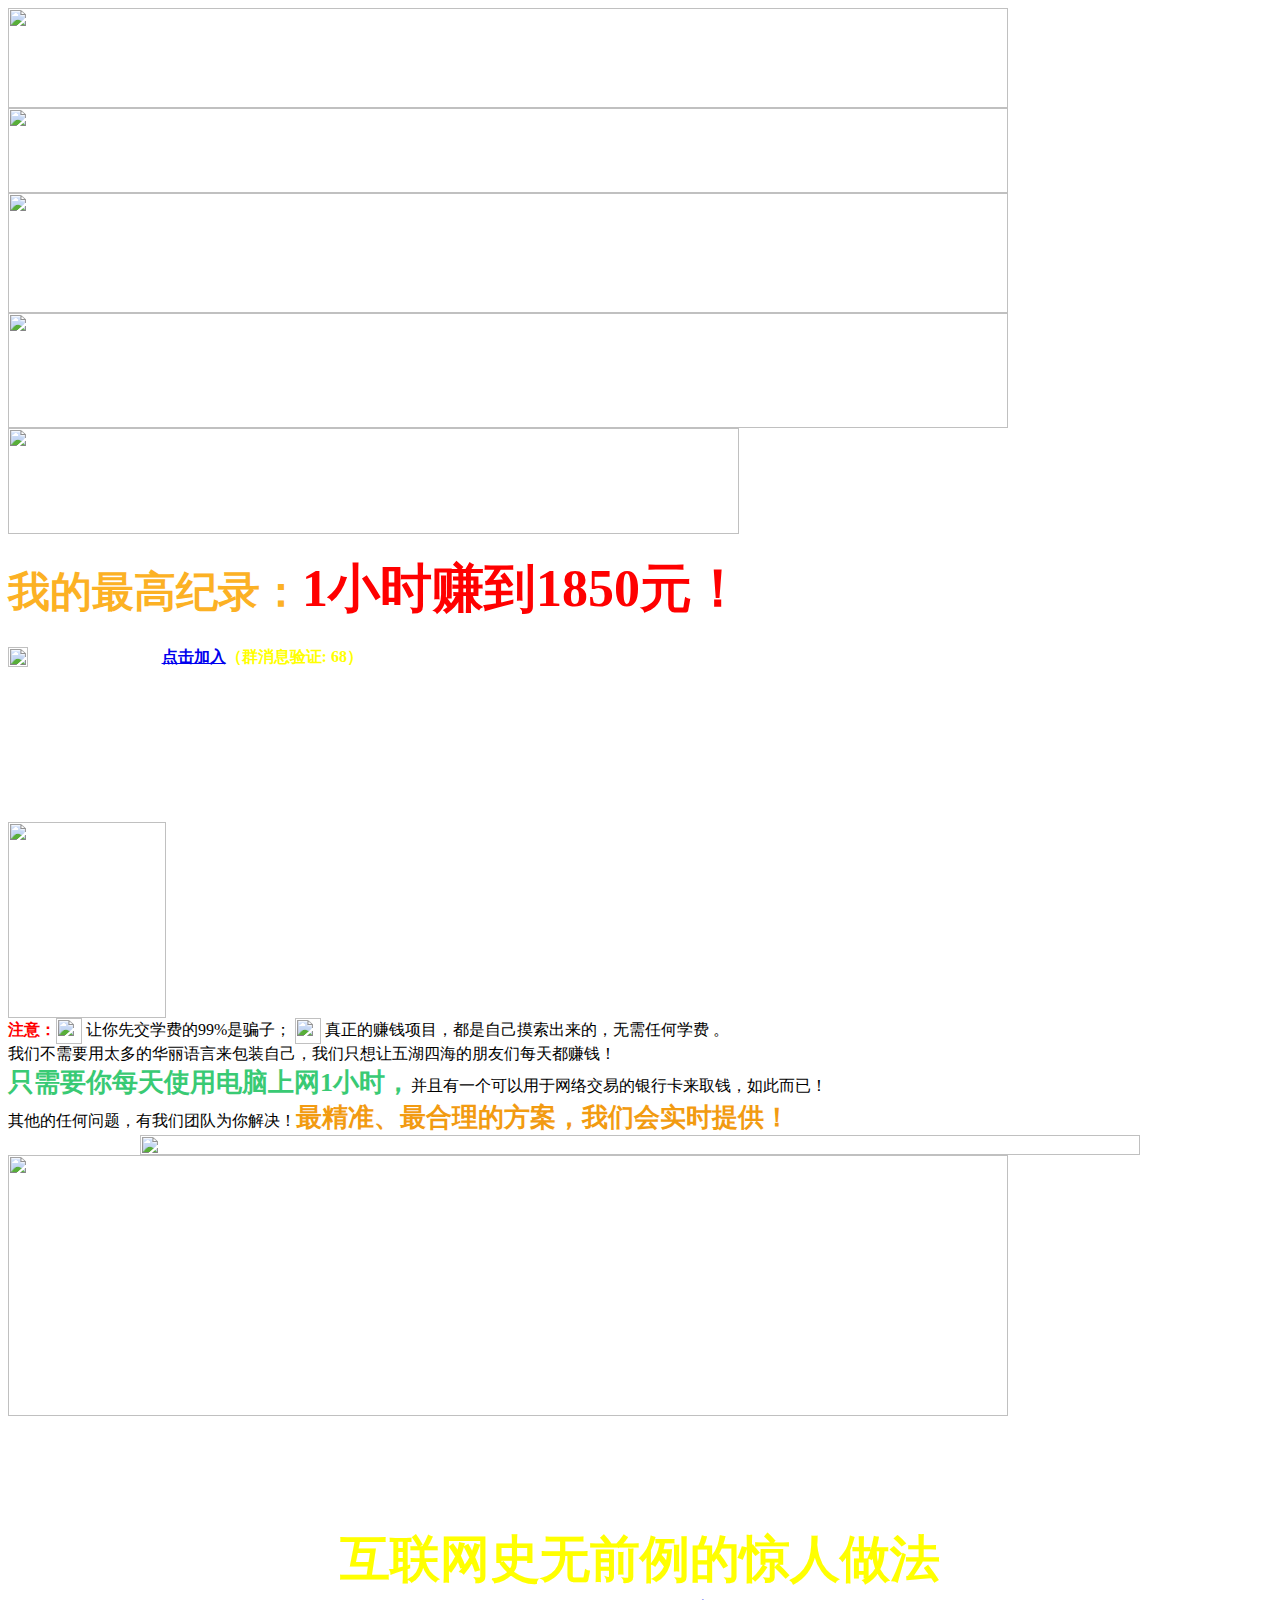
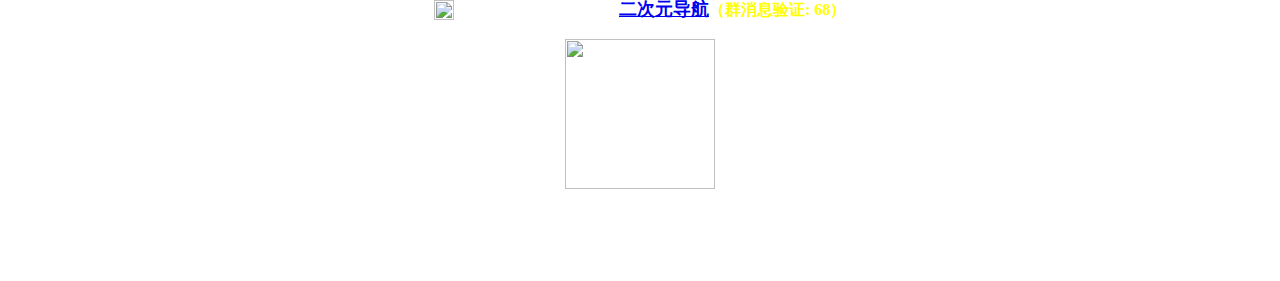
==== Index.html @ a760e912 "Add files via upload" ====
<!DOCTYPE html PUBLIC "-//W3C//DTD XHTML 1.0 Transitional//EN" "http://www.w3.org/TR/xhtml1/DTD/xhtml1-transitional.dtd">
<html xmlns="http://www.w3.org/1999/xhtml">
<head>
<meta http-equiv="Content-Type" content="text/html; charset=gbk">
<title>��ӭ���������ǣ�</title>
<meta name="GENERATOR" content="MSHTML 8.00.7601.18448">
<link rel="stylesheet" type="text/css" href="css/jz.css">
</head>

<body>
<div class="cz_bg">
	<div class="cz_img">
        <img src="picture/web_1.jpg" height="100" width="1000">
        <img src="picture/web_2.jpg" height="85" width="1000">
        <img src="picture/web_3.jpg" height="120" width="1000">
        <img src="picture/web_4.jpg" border="0" height="115" width="1000">
    </div>
</div>
<div class="cz_k">
	<div class="cz_swql">
		<div class="cz_sl">
			<div><img src="picture/m_img_1.jpg" height="106" width="731"></div>
			<div style="margin-top:20px;"><span style="font-family:'΢���ź�'; font-size:42px; color:#fcb124; font-weight:bold; ">�ҵ���߼�¼��</span><span style="font-family:'΢���ź�'; font-size:52px; color:#f00; font-weight:bold; ">1Сʱ׬��1850Ԫ��</span></div>
			<div class="cz_qq">
			  <p><span style="font-family:'΢���ź�'; font-size:22px; color:#fff; font-weight:bold; "><img src="picture/qq_ico.png" style="vertical-align:middle;" height="20" width="20">QQȺ:123456</span> <span style="font-family:'΢���ź�'; font-size:16px; color:#fff; font-weight:bold; "><a href="https://www.xkwo.com" target="_blank">�������</a></span><span style="font-family:'΢���ź�'; font-size:16px; color:#ff0; font-weight:bold; ">��Ⱥ��Ϣ��֤: 68��</span></p>
			  <p>&nbsp;</p>
			  <p>&nbsp;</p>
			  <p>&nbsp;</p>
			  <p>&nbsp;</p>
			</div>
		</div>
	</div>
	<div class="cz_sr"><img src="picture/money_ico.jpg" height="196" width="158"></div>
	
	<div style="clear:both"></div>
	<div class="cz_zy">
	  <span style="color:#f00; font-weight:bold;">ע�⣺</span><img src="picture/one_ico.jpg" style="vertical-align:middle;" height="26" width="26"> �����Ƚ�ѧ�ѵ�99%��ƭ�ӣ� <img src="picture/two_ico.jpg" style="vertical-align:middle;" height="26" width="26"> ������׬Ǯ��Ŀ�������Լ����������ģ������κ�ѧ�� ��
	</div>
</div>

<div class="cz_js">
	���ǲ���Ҫ��̫��Ļ�����������װ�Լ�������ֻ��������ĺ���������ÿ�춼׬Ǯ��<br>
	<span style="font-size:26px; color:#39ca74; font-weight:bold;">ֻ��Ҫ��ÿ��ʹ�õ�������1Сʱ��</span>������һ�������������罻�׵����п���ȡǮ����˶��ѣ�<br>
	�������κ����⣬�������Ŷ�Ϊ������<span style="font-size:26px; color:#f29b11; font-weight:bold;">�׼��������ķ��������ǻ�ʵʱ�ṩ��</span>
</div>
<div style="width:1000px; margin:0 auto;"><img src="picture/meiti_1.jpg" height="20" width="1000"></div>
<div class="cz_mt">
  <div class="cz_mt1"><img src="picture/meiti_2.jpg" border="0" height="261" width="1000"></div>
</div>
<div class="cz_bot">
  <div style=" text-align:center; margin-top:40px;padding-bottom:50px; font-family:'΢���ź�';">
    <p><span style="font-size:26px; font-weight:bold; color:#fff;">���������ŶӾ������ޣ�ÿ��ֻΪ���������ṩ��Ŀ�ƻ�����<br>
      �ȵ��ȵã���ץ��ʱ�䣡</span><br>
  <span style="font-size:50px; font-weight:bold; color:#ff0;">������ʷ��ǰ���ľ�������</span><br>
  <span style="font-family:'΢���ź�'; font-size:22px; color:#fff; font-weight:bold; "><img src="picture/qq_ico.png" style="vertical-align:middle;" height="20" width="20">СKQQ��460551</span> <span style="font-family:'΢���ź�'; font-size:18px; color:#fff; font-weight:bold;"><a href="http://wxxdh.com/" target="_blank">����Ԫ����</a></span><span style="font-family:'΢���ź�'; font-size:16px; color:#ff0; font-weight:bold; ">��Ⱥ��Ϣ��֤: 68��</span></p>
    <p><img src="images/1519721470712.png" width="150" height="150" /><br>
      <br>
        </p>
  </div>
</div>
</body>
</html>
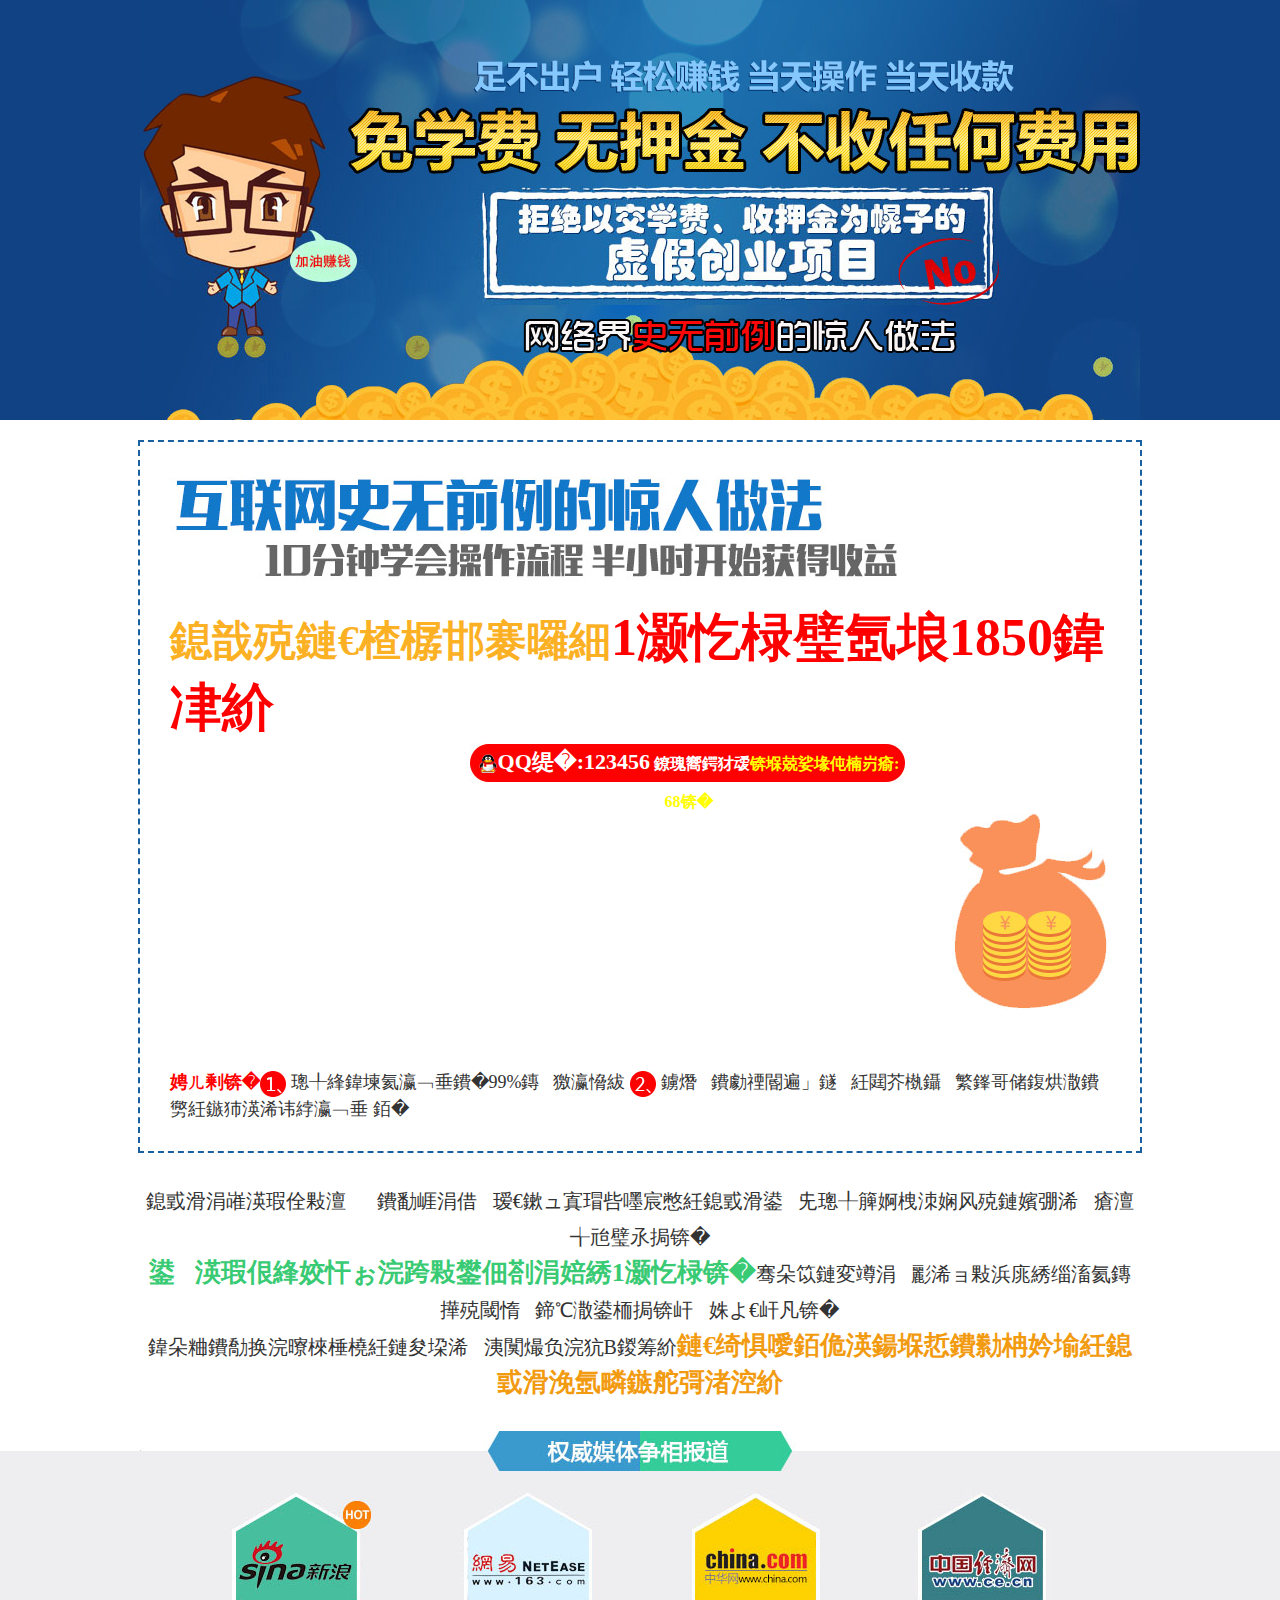
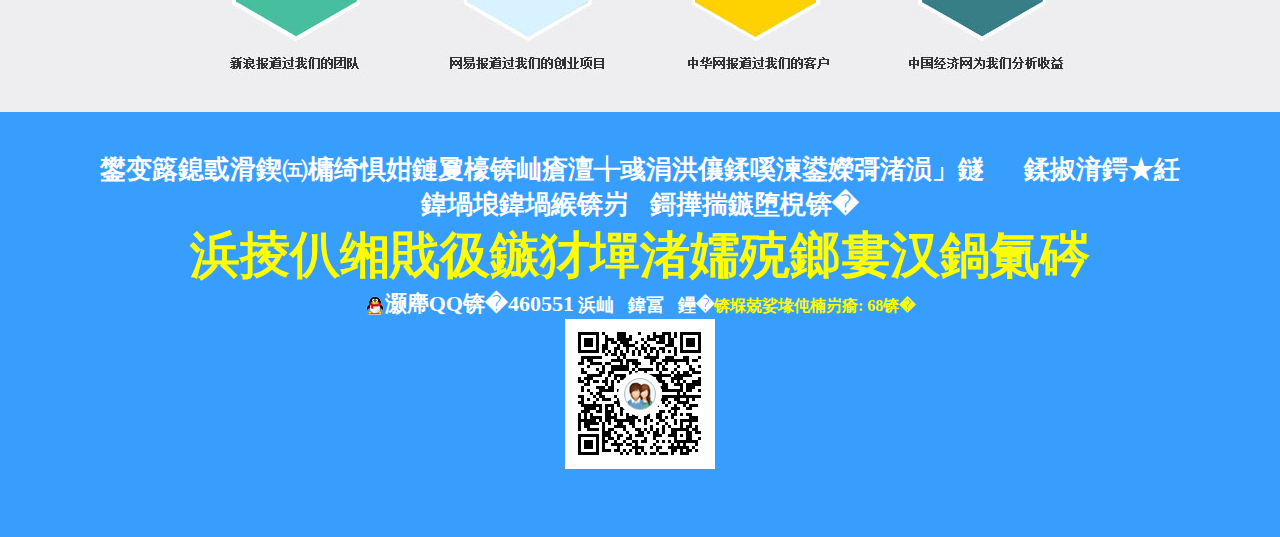
==== commit 1ef814ee: "增加文字" ====
--- a/Index.html
+++ b/Index.html
@@ -2,7 +2,7 @@
 <html xmlns="http://www.w3.org/1999/xhtml">
 <head>
 <meta http-equiv="Content-Type" content="text/html; charset=gbk">
-<title>��ӭ���������ǣ�</title>
+<title>欢迎您加入我们！</title>
 <meta name="GENERATOR" content="MSHTML 8.00.7601.18448">
 <link rel="stylesheet" type="text/css" href="css/jz.css">
 </head>
@@ -20,9 +20,9 @@
 	<div class="cz_swql">
 		<div class="cz_sl">
 			<div><img src="picture/m_img_1.jpg" height="106" width="731"></div>
-			<div style="margin-top:20px;"><span style="font-family:'΢���ź�'; font-size:42px; color:#fcb124; font-weight:bold; ">�ҵ���߼�¼��</span><span style="font-family:'΢���ź�'; font-size:52px; color:#f00; font-weight:bold; ">1Сʱ׬��1850Ԫ��</span></div>
+			<div style="margin-top:20px;"><span style="font-family:'微软雅黑'; font-size:42px; color:#fcb124; font-weight:bold; ">我的最高纪录：</span><span style="font-family:'微软雅黑'; font-size:52px; color:#f00; font-weight:bold; ">1小时赚到1850元！</span></div>
 			<div class="cz_qq">
-			  <p><span style="font-family:'΢���ź�'; font-size:22px; color:#fff; font-weight:bold; "><img src="picture/qq_ico.png" style="vertical-align:middle;" height="20" width="20">QQȺ:123456</span> <span style="font-family:'΢���ź�'; font-size:16px; color:#fff; font-weight:bold; "><a href="https://www.xkwo.com" target="_blank">�������</a></span><span style="font-family:'΢���ź�'; font-size:16px; color:#ff0; font-weight:bold; ">��Ⱥ��Ϣ��֤: 68��</span></p>
+			  <p><span style="font-family:'微软雅黑'; font-size:22px; color:#fff; font-weight:bold; "><img src="picture/qq_ico.png" style="vertical-align:middle;" height="20" width="20">QQ群:123456</span> <span style="font-family:'微软雅黑'; font-size:16px; color:#fff; font-weight:bold; "><a href="https://www.xkwo.com" target="_blank">点击加入</a></span><span style="font-family:'微软雅黑'; font-size:16px; color:#ff0; font-weight:bold; ">（群消息验证: 68）</span></p>
 			  <p>&nbsp;</p>
 			  <p>&nbsp;</p>
 			  <p>&nbsp;</p>
@@ -34,29 +34,29 @@
 	
 	<div style="clear:both"></div>
 	<div class="cz_zy">
-	  <span style="color:#f00; font-weight:bold;">ע�⣺</span><img src="picture/one_ico.jpg" style="vertical-align:middle;" height="26" width="26"> �����Ƚ�ѧ�ѵ�99%��ƭ�ӣ� <img src="picture/two_ico.jpg" style="vertical-align:middle;" height="26" width="26"> ������׬Ǯ��Ŀ�������Լ����������ģ������κ�ѧ�� ��
+	  <span style="color:#f00; font-weight:bold;">注意：</span><img src="picture/one_ico.jpg" style="vertical-align:middle;" height="26" width="26"> 让你先交学费的99%是骗子； <img src="picture/two_ico.jpg" style="vertical-align:middle;" height="26" width="26"> 真正的赚钱项目，都是自己摸索出来的，无需任何学费 。
 	</div>
 </div>
 
 <div class="cz_js">
-	���ǲ���Ҫ��̫��Ļ�����������װ�Լ�������ֻ��������ĺ���������ÿ�춼׬Ǯ��<br>
-	<span style="font-size:26px; color:#39ca74; font-weight:bold;">ֻ��Ҫ��ÿ��ʹ�õ�������1Сʱ��</span>������һ�������������罻�׵����п���ȡǮ����˶��ѣ�<br>
-	�������κ����⣬�������Ŷ�Ϊ������<span style="font-size:26px; color:#f29b11; font-weight:bold;">�׼��������ķ��������ǻ�ʵʱ�ṩ��</span>
+	我们不需要用太多的华丽语言来包装自己，我们只想让五湖四海的朋友们每天都赚钱！<br>
+	<span style="font-size:26px; color:#39ca74; font-weight:bold;">只需要你每天使用电脑上网1小时，</span>并且有一个可以用于网络交易的银行卡来取钱，如此而已！<br>
+	其他的任何问题，有我们团队为你解决！<span style="font-size:26px; color:#f29b11; font-weight:bold;">最精准、最合理的方案，我们会实时提供！</span>
 </div>
 <div style="width:1000px; margin:0 auto;"><img src="picture/meiti_1.jpg" height="20" width="1000"></div>
 <div class="cz_mt">
   <div class="cz_mt1"><img src="picture/meiti_2.jpg" border="0" height="261" width="1000"></div>
 </div>
 <div class="cz_bot">
-  <div style=" text-align:center; margin-top:40px;padding-bottom:50px; font-family:'΢���ź�';">
-    <p><span style="font-size:26px; font-weight:bold; color:#fff;">���������ŶӾ������ޣ�ÿ��ֻΪ���������ṩ��Ŀ�ƻ�����<br>
-      �ȵ��ȵã���ץ��ʱ�䣡</span><br>
-  <span style="font-size:50px; font-weight:bold; color:#ff0;">������ʷ��ǰ���ľ�������</span><br>
-  <span style="font-family:'΢���ź�'; font-size:22px; color:#fff; font-weight:bold; "><img src="picture/qq_ico.png" style="vertical-align:middle;" height="20" width="20">СKQQ��460551</span> <span style="font-family:'΢���ź�'; font-size:18px; color:#fff; font-weight:bold;"><a href="http://wxxdh.com/" target="_blank">����Ԫ����</a></span><span style="font-family:'΢���ź�'; font-size:16px; color:#ff0; font-weight:bold; ">��Ⱥ��Ϣ��֤: 68��</span></p>
+  <div style=" text-align:center; margin-top:40px;padding-bottom:50px; font-family:'微软雅黑';">
+    <p><span style="font-size:26px; font-weight:bold; color:#fff;">由于我们团队精力有限，每天只为部分朋友提供项目计划服务，<br>
+      先到先得，请抓紧时间！</span><br>
+  <span style="font-size:50px; font-weight:bold; color:#ff0;">互联网史无前例的惊人做法</span><br>
+  <span style="font-family:'微软雅黑'; font-size:22px; color:#fff; font-weight:bold; "><img src="picture/qq_ico.png" style="vertical-align:middle;" height="20" width="20">小KQQ：460551</span> <span style="font-family:'微软雅黑'; font-size:18px; color:#fff; font-weight:bold;"><a href="http://wxxdh.com/" target="_blank">二次元导航</a></span><span style="font-family:'微软雅黑'; font-size:16px; color:#ff0; font-weight:bold; ">（群消息验证: 68）</span></p>
     <p><img src="images/1519721470712.png" width="150" height="150" /><br>
       <br>
         </p>
   </div>
 </div>
 </body>
-</html>+</html>
--- a/css/jz.css
+++ b/css/jz.css
@@ -0,0 +1,37 @@
+/* CSS Document */
+body,div,dl,dt,dd,ul,ol,li,h1,h2,h3,h4,h5,h6,pre,code,form,fieldset,legend,input,button,textarea,p,blockquote,th,td{margin:0;padding:0;}
+
+table{border-collapse:collapse;border-spacing:0;}
+fieldset,img{border:0;}
+address,caption,cite,code,dfn,em,strong,th,var,optgroup{font-style:inherit;font-weight:inherit;}
+del,ins{text-decoration:none;}
+li{list-style:none;}
+ul,li {list-style:none;}
+caption,th{text-align:left;}
+h1,h2,h3,h4,h5,h6{font-size:100%;font-weight:normal;}
+q:before,q:after{content:'';}
+abbr,acronym{border:0;font-variant:normal;}
+sup{vertical-align:baseline;}   
+sub{vertical-align:baseline;}
+legend{color:#000;}
+a{ text-decoration:none; color:#FFF}
+a:hover{color:#2f7eba}
+input,button,textarea,select,optgroup,option{font-family:inherit;font-size:inherit;font-style:inherit;font-weight:inherit;}
+input,button,textarea,select{*font-size:100%;}
+header,nav,section,article,footer,figure{ margin:0px; padding:0px; display:block}
+
+
+.cz_bg{width:100%; height:100%;  overflow:hidden;!important;background:#114384;}
+.cz_img{ width:1000px; margin:0 auto;}
+.cz_k{ border:2px dashed #18609f; padding-bottom:30px; width:1000px; margin:0 auto; margin-top:20px;height:100%;  overflow:hidden;!important;}
+
+.cz_swql{}
+.cz_sr{ float:right; margin-top:30px; margin-right:30px; margin-bottom:30px; display:inline;}
+.cz_sl{ float:left;margin-top:35px; margin-left:30px;display:inline;}
+.cz_qq{ background-image:url(../images/qqqun_bg.jpg); width:437px; height:41px; text-align:center; line-height:240%; margin-left:300px;}
+.cz_zy{ margin-left:30px;font-family:'΢���ź�'; font-size:18px; color:#333; margin-top:30px; width:930px;}
+.cz_js{ font-family:"΢���ź�"; font-size:20px; color:#333; width:1000px; margin:0 auto; text-align:center; line-height:180%; margin-top:30px; margin-bottom:30px;}
+
+.cz_bot{width:100%; height:100%;  overflow:hidden;!important;background:#389efd;}
+.cz_mt{  font-size:12px; color:#333; width:100%; background-color:#eeeef0}
+.cz_mt1{  margin:0 auto; width:1000px;}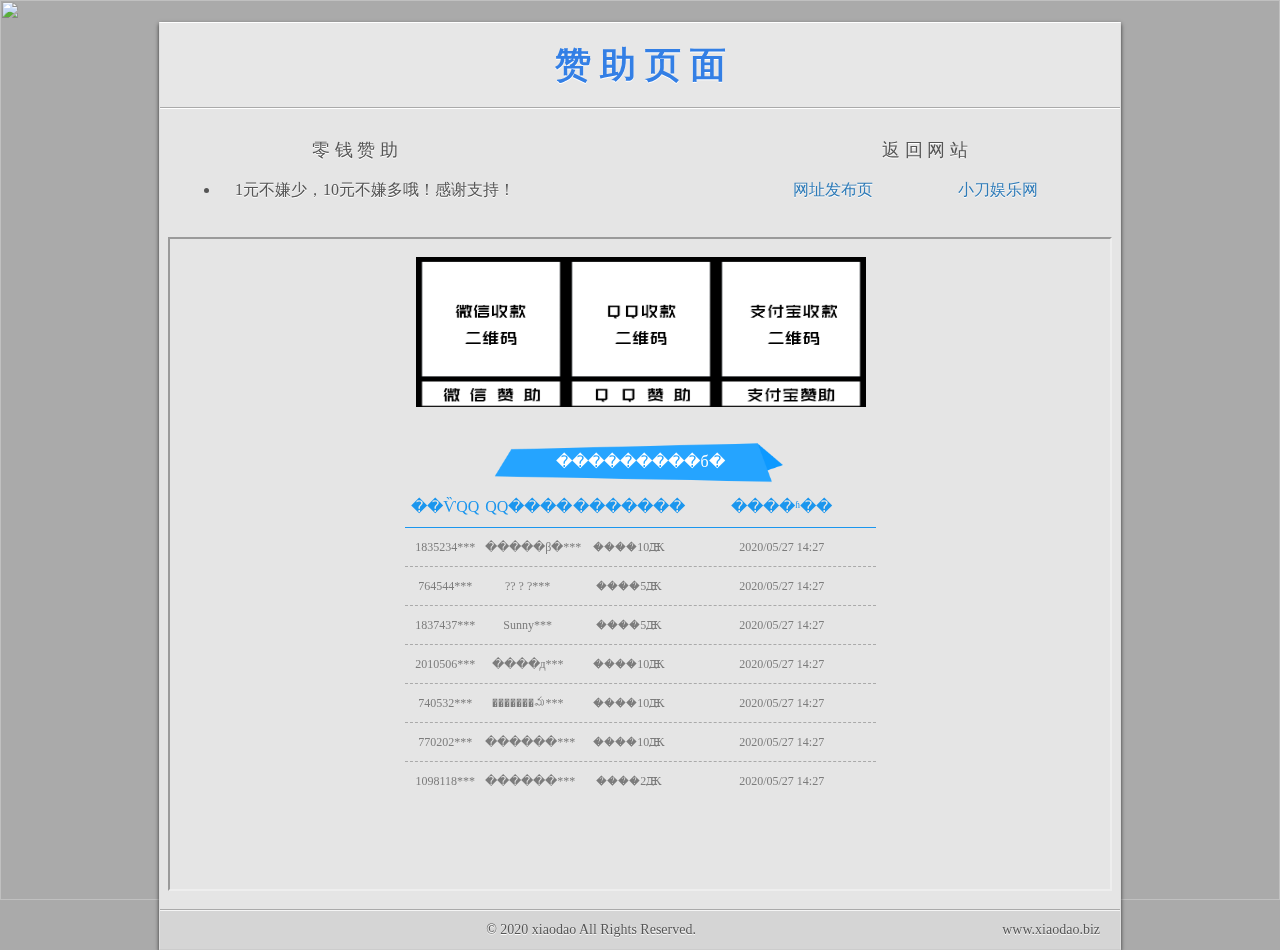
==== commit 3b509f69: "调整模板" ====
--- a/Index.html
+++ b/Index.html
@@ -1,62 +1,80 @@
-<!DOCTYPE html PUBLIC "-//W3C//DTD XHTML 1.0 Transitional//EN" "http://www.w3.org/TR/xhtml1/DTD/xhtml1-transitional.dtd">
-<html xmlns="http://www.w3.org/1999/xhtml">
-<head>
-<meta http-equiv="Content-Type" content="text/html; charset=gbk">
-<title>欢迎您加入我们！</title>
-<meta name="GENERATOR" content="MSHTML 8.00.7601.18448">
-<link rel="stylesheet" type="text/css" href="css/jz.css">
+﻿<head>
+<meta charset="utf-8">
+<title>赞助页面 - 小刀娱乐网www.xiaodao.biz</title>
+<meta name="description" content="">
+<meta name="author" content="">
+<meta name="viewport" content="width=device-width,initial-scale=1">
+<link rel="stylesheet" href="css/404style.css">
+<style type="text/css">
+@font-face{font-family:Xuven;src:url(css/98k.ttf)}@font-face{font-family:Qiu;src:url(css/qiuyan.ttf)}
+</style>
 </head>
-
 <body>
-<div class="cz_bg">
-	<div class="cz_img">
-        <img src="picture/web_1.jpg" height="100" width="1000">
-        <img src="picture/web_2.jpg" height="85" width="1000">
-        <img src="picture/web_3.jpg" height="120" width="1000">
-        <img src="picture/web_4.jpg" border="0" height="115" width="1000">
-    </div>
-</div>
-<div class="cz_k">
-	<div class="cz_swql">
-		<div class="cz_sl">
-			<div><img src="picture/m_img_1.jpg" height="106" width="731"></div>
-			<div style="margin-top:20px;"><span style="font-family:'微软雅黑'; font-size:42px; color:#fcb124; font-weight:bold; ">我的最高纪录：</span><span style="font-family:'微软雅黑'; font-size:52px; color:#f00; font-weight:bold; ">1小时赚到1850元！</span></div>
-			<div class="cz_qq">
-			  <p><span style="font-family:'微软雅黑'; font-size:22px; color:#fff; font-weight:bold; "><img src="picture/qq_ico.png" style="vertical-align:middle;" height="20" width="20">QQ群:123456</span> <span style="font-family:'微软雅黑'; font-size:16px; color:#fff; font-weight:bold; "><a href="https://www.xkwo.com" target="_blank">点击加入</a></span><span style="font-family:'微软雅黑'; font-size:16px; color:#ff0; font-weight:bold; ">（群消息验证: 68）</span></p>
-			  <p>&nbsp;</p>
-			  <p>&nbsp;</p>
-			  <p>&nbsp;</p>
-			  <p>&nbsp;</p>
-			</div>
+<br>
+<div id="error-container">
+	<div id="error">
+		<div id="pacman">
 		</div>
 	</div>
-	<div class="cz_sr"><img src="picture/money_ico.jpg" height="196" width="158"></div>
-	
-	<div style="clear:both"></div>
-	<div class="cz_zy">
-	  <span style="color:#f00; font-weight:bold;">注意：</span><img src="picture/one_ico.jpg" style="vertical-align:middle;" height="26" width="26"> 让你先交学费的99%是骗子； <img src="picture/two_ico.jpg" style="vertical-align:middle;" height="26" width="26"> 真正的赚钱项目，都是自己摸索出来的，无需任何学费 。
+	<div id="container">
+		<div id="title">
+			<h1 style="text-align:center"><span style="font-family:Qiu,'';color:#337FE5">赞 助 页 面</span></h1>
+		</div>
+		<div id="content">
+			<div class="left">
+				<p class="no-top">
+					<span style="font-family:Xuven">零 钱 赞 助</span>
+				</p>
+				<ul>
+					<span style="font-family:Xuven">
+					<li>1元不嫌少，10元不嫌多哦！感谢支持！</li>
+					</span>
+				</ul>
+				<div class="clearfix">
+				</div>
+			</div>
+			<div class="right">
+				<p class="no-top">
+					<span style="font-family:Xuven">返 回 网 站</span>
+				</p>
+				<ul class="links">
+					<span style="font-family:Xuven">
+					<li><a href="http://www.xiaodao.biz/" target="_blank">网址发布页</a></li>
+					</span>
+				</ul>
+				<ul class="links">
+					<span style="font-family:Xuven">
+					<li><a href="https://www.xiaodao.biz/" target="_blank">小刀娱乐网</a></li>
+					</span>
+				</ul>
+				<div class="clearfix">
+				</div>
+			</div>
+			<p style="text-align:center">
+			</p>
+			<p style="text-align:center">
+				<iframe width="98%" height="650" src="zanzhu.html" scrolling="no">
+				</iframe>
+			</p>
+		</div>
+		<div id="footer">
+			<span style="font-family:Xuven">&copy; 2020 xiaodao All Rights Reserved.</span><span class="hostorgcn"><span style="font-family:Xuven">www.xiaodao.biz</span></span>
+		</div>
 	</div>
 </div>
-
-<div class="cz_js">
-	我们不需要用太多的华丽语言来包装自己，我们只想让五湖四海的朋友们每天都赚钱！<br>
-	<span style="font-size:26px; color:#39ca74; font-weight:bold;">只需要你每天使用电脑上网1小时，</span>并且有一个可以用于网络交易的银行卡来取钱，如此而已！<br>
-	其他的任何问题，有我们团队为你解决！<span style="font-size:26px; color:#f29b11; font-weight:bold;">最精准、最合理的方案，我们会实时提供！</span>
+<script language="javascript" type="text/javascript">　　 function Click(){ 
+        　　 alert('小刀娱乐网官方网站：www.x6d.com'); 
+        　　 window.event.returnValue=false; 
+        　　 } 
+        　　 document.oncontextmenu=Click; 
+        　　</script>
+<style type="text/css">
+#radiobg img{position:fixed;top:0;left:0;z-index:-100;width:100%;height:auto;min-width:1024px;min-height:100%}
+</style>
+<div id="radiobg">
+	<img src="http://p17.qhimg.com/bdr/__85/t014e96e52b6df6c6ed.jpg">
 </div>
-<div style="width:1000px; margin:0 auto;"><img src="picture/meiti_1.jpg" height="20" width="1000"></div>
-<div class="cz_mt">
-  <div class="cz_mt1"><img src="picture/meiti_2.jpg" border="0" height="261" width="1000"></div>
-</div>
-<div class="cz_bot">
-  <div style=" text-align:center; margin-top:40px;padding-bottom:50px; font-family:'微软雅黑';">
-    <p><span style="font-size:26px; font-weight:bold; color:#fff;">由于我们团队精力有限，每天只为部分朋友提供项目计划服务，<br>
-      先到先得，请抓紧时间！</span><br>
-  <span style="font-size:50px; font-weight:bold; color:#ff0;">互联网史无前例的惊人做法</span><br>
-  <span style="font-family:'微软雅黑'; font-size:22px; color:#fff; font-weight:bold; "><img src="picture/qq_ico.png" style="vertical-align:middle;" height="20" width="20">小KQQ：460551</span> <span style="font-family:'微软雅黑'; font-size:18px; color:#fff; font-weight:bold;"><a href="http://wxxdh.com/" target="_blank">二次元导航</a></span><span style="font-family:'微软雅黑'; font-size:16px; color:#ff0; font-weight:bold; ">（群消息验证: 68）</span></p>
-    <p><img src="images/1519721470712.png" width="150" height="150" /><br>
-      <br>
-        </p>
-  </div>
-</div>
-</body>
-</html>
+<style type="text/css">
+body{cursor:url(http://ets2.top/571614181-1.cur),default}a:hover,li:hover,img:hover{cursor:url(http://ets2.top/571614181-2.cur),pointer}
+</style>
+</body>--- a/css/404style.css
+++ b/css/404style.css
@@ -0,0 +1,338 @@
+﻿/* HTML5 
+ ，谢谢！
+ */
+
+article, aside, details, figcaption, figure, footer, header, hgroup, nav, section { display: block; }
+audio, canvas, video { display: inline-block; *display: inline; *zoom: 1; }
+audio:not([controls]) { display: none; }
+[hidden] { display: none; }
+
+html { font-size: 100%; overflow-y: scroll; -webkit-text-size-adjust: 100%; -ms-text-size-adjust: 100%; }
+body { margin: 0; font-size: 13px; line-height: 1.231; }
+body, button, input, select, textarea { font-family: 楷体,sans-serif; color: #222; }
+
+::-moz-selection { background: #fe57a1; color: #fff; text-shadow: none; }
+::selection { background: #fe57a1; color: #fff; text-shadow: none; }
+
+a { color: #00e; }
+a:visited { color: #551a8b; }
+a:hover { color: #06e; }
+a:focus { outline: thin dotted; }
+a:hover, a:active { outline: 0; }
+
+abbr[title] { border-bottom: 1px dotted; }
+b, strong { font-weight: bold; }
+blockquote { margin: 1em 40px; }
+dfn { font-style: italic; }
+hr { display: block; height: 1px; border: 0; border-top: 1px solid #ccc; margin: 1em 0; padding: 0; }
+ins { background: #ff9; color: #000; text-decoration: none; }
+mark { background: #ff0; color: #000; font-style: italic; font-weight: bold; }
+pre, code, kbd, samp { font-family: 楷体,monospace, monospace; _font-family: '楷体', monospace; font-size: 1em; }
+pre { white-space: pre; white-space: pre-wrap; word-wrap: break-word; }
+q { quotes: none; }
+q:before, q:after { content: ""; content: none; }
+small { font-size: 85%; }
+sub, sup { font-size: 75%; line-height: 0; position: relative; vertical-align: baseline; }
+sup { top: -0.5em; }
+sub { bottom: -0.25em; }
+ul, ol { margin: 1em 0; padding: 0 0 0 40px; }
+dd { margin: 0 0 0 40px; }
+nav ul, nav ol { list-style: none; list-style-image: none; margin: 0; padding: 0; }
+img { border: 0; -ms-interpolation-mode: bicubic; vertical-align: middle; }
+svg:not(:root) { overflow: hidden; }
+figure { margin: 0; }
+
+form { margin: 0; }
+fieldset { border: 0; margin: 0; padding: 0; }
+label { cursor: pointer; }
+legend { border: 0; *margin-left: -7px; padding: 0; }
+button, input, select, textarea { font-size: 100%; margin: 0; vertical-align: baseline; *vertical-align: middle; }
+button, input { line-height: normal; *overflow: visible; }
+table button, table input { *overflow: auto; }
+button, input[type="button"], input[type="reset"], input[type="submit"] { cursor: pointer; -webkit-appearance: button; }
+input[type="checkbox"], input[type="radio"] { box-sizing: border-box; }
+input[type="search"] { -webkit-appearance: textfield; -moz-box-sizing: content-box; -webkit-box-sizing: content-box; box-sizing: content-box; }
+input[type="search"]::-webkit-search-decoration { -webkit-appearance: none; }
+button::-moz-focus-inner, input::-moz-focus-inner { border: 0; padding: 0; }
+textarea { overflow: auto; vertical-align: top; resize: vertical; }
+input:valid, textarea:valid {  }
+input:invalid, textarea:invalid { background-color: #f0dddd; }
+
+table { border-collapse: collapse; border-spacing: 0; }
+td { vertical-align: top; }
+
+
+/* ==|== primary styles =====================================================
+   Author: 
+   ========================================================================== */
+
+a { 
+	color: #999; 
+	text-decoration:none; 
+}
+a:hover { 
+	color: #2E7BB8; 
+}
+
+#container {
+	width:960px;
+	margin:0 auto;
+	border:1px solid #E0E0E0;
+	border-top:1px solid #fff;
+	border-bottom:1px solid #ccc;
+	background-color:#E5E5E5;
+	-webkit-box-shadow: 0 1px 0px rgba(255, 255, 255, 0.2) inset, 0 2px 4px rgba(0, 0, 0, 0.7);
+	-moz-box-shadow: 0 1px 0px rgba(255, 255, 255, 0.2) inset, 0 2px 4px rgba(0, 0, 0, 0.7);
+	box-shadow: 0 1px 0px rgba(255, 255, 255, 0.2) inset, 0 2px 4px rgba(0, 0, 0, 0.7); 
+	behavior: url(PIE.htc);
+}
+#container #title {
+	border-bottom:1px solid #aaa;
+	overflow:hidden;
+	background-color:#E7E7E7;
+}
+#container #content {
+	border-top:1px solid #fff;
+	border-bottom:1px solid #aaa;
+}#container #footer {
+	padding:10px 20px 10px 20px;
+	border-top:1px solid #f5f5f5;
+	font-size:14px;
+	color: #555; 
+	background-color:#D5D5D5;
+}
+#container .left {
+	padding:30px 10px 20px 20px;
+	width:350px;
+	float:left;
+}
+#container .right {
+	padding:30px 20px 20px 10px;
+	width:350px;
+	float:right;
+}
+body {
+	font-family: '楷体', sans-serif;
+	font-size:18px;
+	color: #555; 
+	text-shadow: 0px 1px 0px #ffffff;
+	filter: dropshadow(color=#ffffff, offx=0, offy=1); 
+	text-align: center;
+	background-color:#aaa;
+} 
+h1 { 
+	font-size: 36px;
+	text-align: center;
+	margin:20px 0;
+	color:#898989;
+	color:#555;
+	text-shadow: 0 1px 0 #FFFFFF;
+}
+ul li {
+	font-size:16px;
+}
+ul.links {
+	width:165px;
+	margin:0;
+	padding:0;
+	float:left;
+}
+ul.links li {
+	list-style:none;
+	-webkit-transition: all 0.5s ease-in-out;
+	-moz-transition: all 0.5s ease-in-out;
+	-o-transition: all 0.5s ease-in-out;
+	transition: all 0.5s ease-in-out;
+}
+ul.links li a {
+	color:#2E7BB8;
+}
+ul.links li:hover {
+	padding-left:15px;
+}
+::-moz-selection{ 
+	background:#2E7BB8; color:#fff; 
+}
+::selection { 
+	background:#2E7BB8; color:#fff; 
+} 
+
+@-webkit-keyframes eats {
+	from {
+		left:0px; top:16px;
+	}
+	to {
+		left:280px; top:16px;
+	}
+}
+@-moz-keyframes eats {
+	from {
+		left:0px; top:16px;
+	}
+	to {
+		left:200px; top:16px;
+	}
+}
+@-ms-keyframes eats {
+	from {
+		left:0px; top:16px;
+	}
+	to {
+		left:200px; top:16px;
+	}
+}
+@keyframes eats {
+	from {
+		left:0px; top:16px;
+	}
+	to {
+		left:200px; top:16px;
+	}
+}
+.no-top {
+	margin-top:0;
+}
+.no-bottom {
+	margin-bottom:0;
+}
+hr {
+	height:0px;
+	border-top:1px solid #DDDDDD;
+	border-bottom:1px solid #FFFFFF;
+	z-index:1;
+}
+input[type="text"]{ 
+    -webkit-border-radius: 2px;
+    -moz-border-radius: 2px;
+    border-radius: 2px;
+    padding:5px;
+    padding-left:10px;
+    width:160px;
+    color:#888;
+	font-size:14px;
+	-webkit-box-shadow:0 1px 4px rgba(0, 0, 0, 0.2) inset,  0 0 3px rgba(0, 0, 0, 0.1);
+    -moz-box-shadow:0 1px 4px rgba(0, 0, 0, 0.2) inset,  0 0 3px rgba(0, 0, 0, 0.1);
+    box-shadow:0 1px 4px rgba(0, 0, 0, 0.2) inset, 0 0 3px rgba(0, 0, 0, 0.1);
+    -webkit-transition: all 0.5s ;
+	-moz-transition: all 0.5s ;
+	-o-transition: all 0.5s ;
+	transition: all 0.5s ;
+	margin-right:10px;
+	border:1px solid #bbb;
+    border-bottom:1px solid #999; 
+    border-right:1px solid #999; 
+}
+input[type="text"]:focus{
+	border:1px solid #2E7BB8;
+	-webkit-box-shadow: 0 0 3px rgba(46, 123, 184, 1);
+    -moz-box-shadow: 0 0 3px rgba(46, 123, 184, 1);
+    box-shadow:0 0 3px rgba(46, 123, 184, 1);
+	outline:none;
+}
+input[type="button"] {
+	margin:20px;
+    padding:5px 15px;
+    color:#777;
+    background-color:#F3F3F3;   
+    -webkit-border-radius: 2px;
+    -moz-border-radius: 2px;
+    border-radius: 2px;
+    text-decoration:none;
+    color:#444;
+	font-size:14px;
+    filter: dropshadow(color=#fff, offx=0, offy=1); 
+    -webkit-box-shadow: 0px 0px 1px rgba(50, 50, 50, 0.3);
+    -moz-box-shadow:    0px 0px 1px rgba(50, 50, 50, 0.3);
+    box-shadow:0 1px 0 #FFFFFF inset, 0 1px 3px rgba(0, 0, 0, 0.1);
+    -webkit-transition: all 0.5s ;
+	-moz-transition: all 0.5s ;
+	-o-transition: all 0.5s ;
+	transition: all 0.5s ;
+	border:1px solid #bbb;
+    border-bottom:1px solid #999;  
+    border-right:1px solid #999; 
+    color:#555;
+	text-shadow: 0px 1px 0px #ffffff;
+	background: -moz-linear-gradient(top, rgba(250,250,250,1) 0%, rgba(221,221,221,1) 100%); /* FF3.6+ */
+	background: -webkit-gradient(linear, left top, left bottom, color-stop(0%,rgba(250,250,250,1)), color-stop(100%,rgba(221,221,221,1))); /* Chrome,Safari4+ */
+	background: -webkit-linear-gradient(top, rgba(250,250,250,1) 0%,rgba(221,221,221,1) 100%); /* Chrome10+,Safari5.1+ */
+	background: -o-linear-gradient(top, rgba(250,250,250,1) 0%,rgba(221,221,221,1) 100%); /* Opera 11.10+ */
+	background: -ms-linear-gradient(top, rgba(250,250,250,1) 0%,rgba(221,221,221,1) 100%); /* IE10+ */
+	background: linear-gradient(top, rgba(250,250,250,1) 0%,rgba(221,221,221,1) 100%); /* W3C */
+}
+input[type="button"]:hover {
+    color:#555;
+    background-color:#F9F9F9; 
+    -webkit-box-shadow:0 1px 0 #FFFFFF inset, 0px 0px 1px rgba(0, 0, 0, 0.3);
+    -moz-box-shadow:0 1px 0 #FFFFFF inset, 0px 0px 1px rgba(0, 0, 0, 0.3);
+    box-shadow:0 1px 0 #FFFFFF inset, 0 1px 3px rgba(0, 0, 0, 0.3);
+	background: rgb(254,254,254); /* Old browsers */
+	background: -moz-linear-gradient(top,  rgba(254,254,254,1) 0%, rgba(231,231,231,1) 100%); /* FF3.6+ */
+	background: -webkit-gradient(linear, left top, left bottom, color-stop(0%,rgba(254,254,254,1)), color-stop(100%,rgba(231,231,231,1))); /* Chrome,Safari4+ */
+	background: -webkit-linear-gradient(top,  rgba(254,254,254,1) 0%,rgba(231,231,231,1) 100%); /* Chrome10+,Safari5.1+ */
+	background: -o-linear-gradient(top,  rgba(254,254,254,1) 0%,rgba(231,231,231,1) 100%); /* Opera 11.10+ */
+	background: -ms-linear-gradient(top,  rgba(254,254,254,1) 0%,rgba(231,231,231,1) 100%); /* IE10+ */
+	background: linear-gradient(top,  rgba(254,254,254,1) 0%,rgba(231,231,231,1) 100%); /* W3C */
+}
+input[type="button"].search {
+	margin:0;
+}
+input[type="button"].search:hover {
+}
+span.hostorgcn {
+	float:right;
+}
+span.hostorgcn a {
+	margin:0px 2px;
+	display:block;
+	width:120px;
+	height:18px;
+	float:left;
+	-webkit-transition: all 0.5s ease-in-out;
+	-moz-transition: all 0.5s ease-in-out;
+	-o-transition: all 0.5s ease-in-out;
+	transition: all 0.5s ease-in-out;
+}
+
+
+/* ==|== non-semantic helper classes ======================================== */
+.ir { display: block; border: 0; text-indent: -999em; overflow: hidden; background-color: transparent; background-repeat: no-repeat; text-align: left; direction: ltr; }
+.ir br { display: none; }
+.hidden { display: none !important; visibility: hidden; }
+.visuallyhidden { border: 0; clip: rect(0 0 0 0); height: 1px; margin: -1px; overflow: hidden; padding: 0; position: absolute; width: 1px; }
+.visuallyhidden.focusable:active, .visuallyhidden.focusable:focus { clip: auto; height: auto; margin: 0; overflow: visible; position: static; width: auto; }
+.invisible { visibility: hidden; }
+.clearfix:before, .clearfix:after { content: ""; display: table; }
+.clearfix:after { clear: both; }
+.clearfix { zoom: 1; }
+
+
+/* ==|== media queries ====================================================== */
+
+@media only screen and (min-width: 480px) {
+
+
+}
+
+@media only screen and (min-width: 768px) {
+
+}
+
+
+
+/* ==|== print styles ======================================================= */
+ 
+@media print {
+  * { background: transparent !important; color: black !important; text-shadow: none !important; filter:none !important; -ms-filter: none !important; } 
+  a, a:visited { text-decoration: underline; }
+  a[href]:after { content: " (" attr(href) ")"; }
+  abbr[title]:after { content: " (" attr(title) ")"; }
+  .ir a:after, a[href^="javascript:"]:after, a[href^="#"]:after { content: ""; } 
+  pre, blockquote { border: 1px solid #999; page-break-inside: avoid; }
+  thead { display: table-header-group; }
+  tr, img { page-break-inside: avoid; }
+  img { max-width: 100% !important; }
+  @page { margin: 0.5cm; }
+  p, h2, h3 { orphans: 3; widows: 3; }
+  h2, h3 { page-break-after: avoid; }
+}
